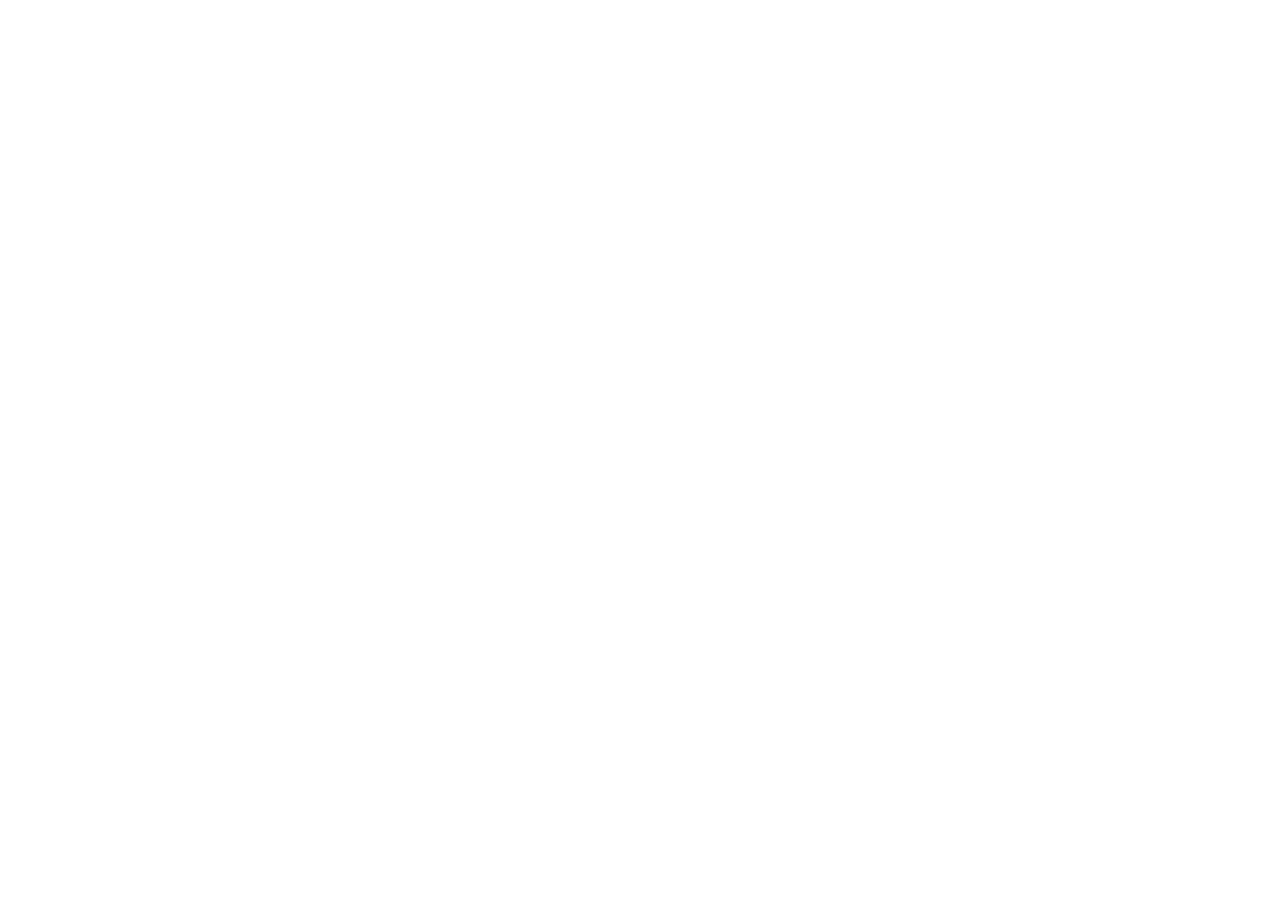
==== explore.html @ dff697f7 "modified page" ====
<!DOCTYPE html>
<html lang="en">

<head>
    <meta charset="UTF-8">
    <meta name="viewport" content="width=device-width, initial-scale=1.0">
    <link rel="stylesheet" href="https://stackpath.bootstrapcdn.com/bootstrap/5.0.0-alpha2/css/bootstrap.min.css"
    integrity="sha384-DhY6onE6f3zzKbjUPRc2hOzGAdEf4/Dz+WJwBvEYL/lkkIsI3ihufq9hk9K4lVoK" crossorigin="anonymous">
  <link rel="icon" href="favicon.ico">
  <link rel="stylesheet" href="css/style.css">
    <title>Sabong</title>
</head>

<body>
    <section class="explore">
        <div class="container">
            <div class="row">

            </div>
        </div>
    </section>
    <!-- scripts -->
    <script src="https://stackpath.bootstrapcdn.com/bootstrap/5.0.0-alpha2/js/bootstrap.bundle.min.js"
        integrity="sha384-BOsAfwzjNJHrJ8cZidOg56tcQWfp6y72vEJ8xQ9w6Quywb24iOsW913URv1IS4GD" crossorigin="anonymous">
    </script>
    <script src="src/javascript.js"></script>
</body>

</html>
---- css/style.css ----
* {
    margin: 0;
    padding: 0;
    font-family: Arial, Helvetica, sans-serif;
}

.welcome {
    background: #ea5455 no-repeat center/cover;
    width: 100vw;
    height: 100%;
    margin: 0;
    overflow-y: auto;
    position: fixed;
}

.slide-rooster {
    padding: 4rem 1rem;
    margin: auto;
}

.rooster-img {
    border: #d33232 solid 0.5em;
    border-radius: 3%;
    width: 100%;
    height: 20%;
    padding: 0;
}

.text-welcome p {
    margin: auto;
    width: 90%;
}

.text-welcome {
    margin: auto;
    line-height: 1.5;
    text-align: center;
    color: #fff;
    font-size: 2rem;
    font-weight: 900;
    padding: 2rem 1rem 0 1rem;
}

.navbar-brand {
    font-weight: 900;
}

.btn-shop {
    border: #212529 solid 1px;
    margin: auto;
    font-weight: 600;
}

.btn-shop:hover {
    font-weight: 900;
    border: #212529 solid 1px;
}

/* explore */
.explore {
    background: #ea5455;
    width: 100vw;
    height: 100%;
}
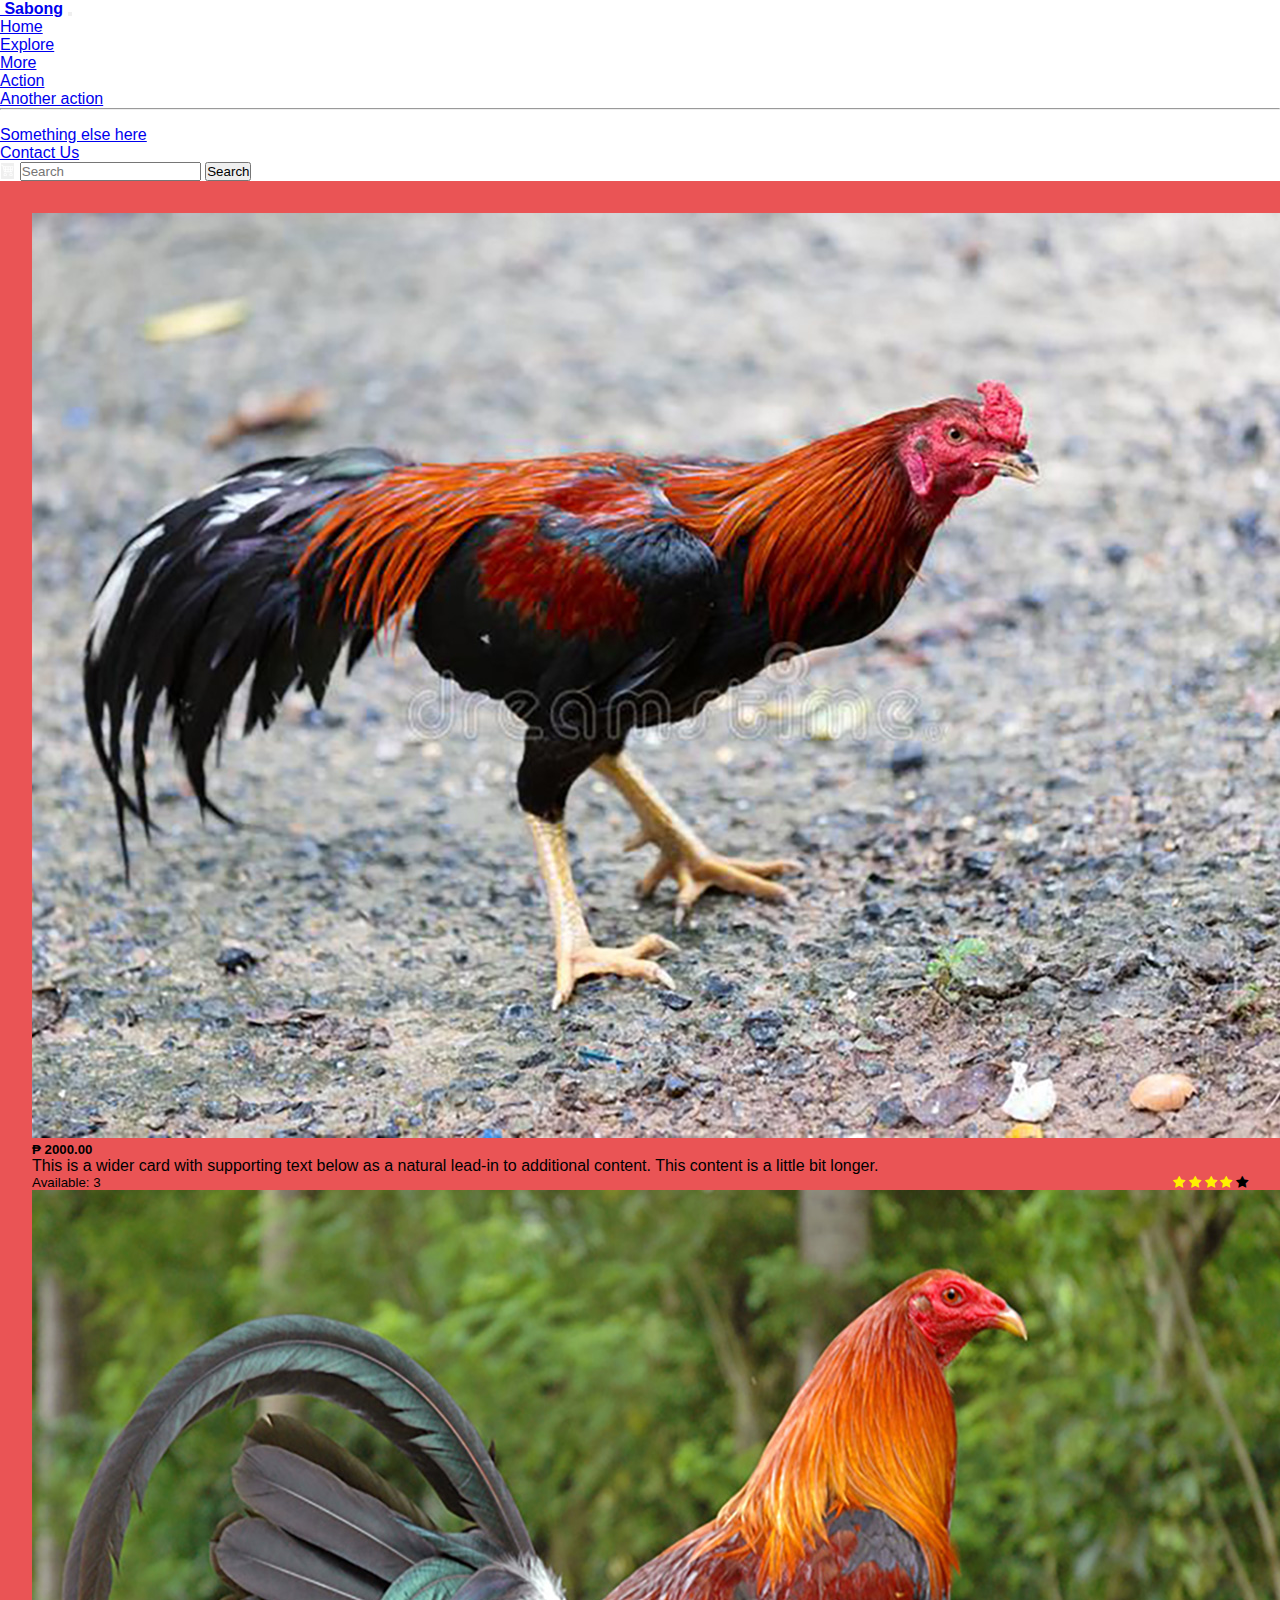
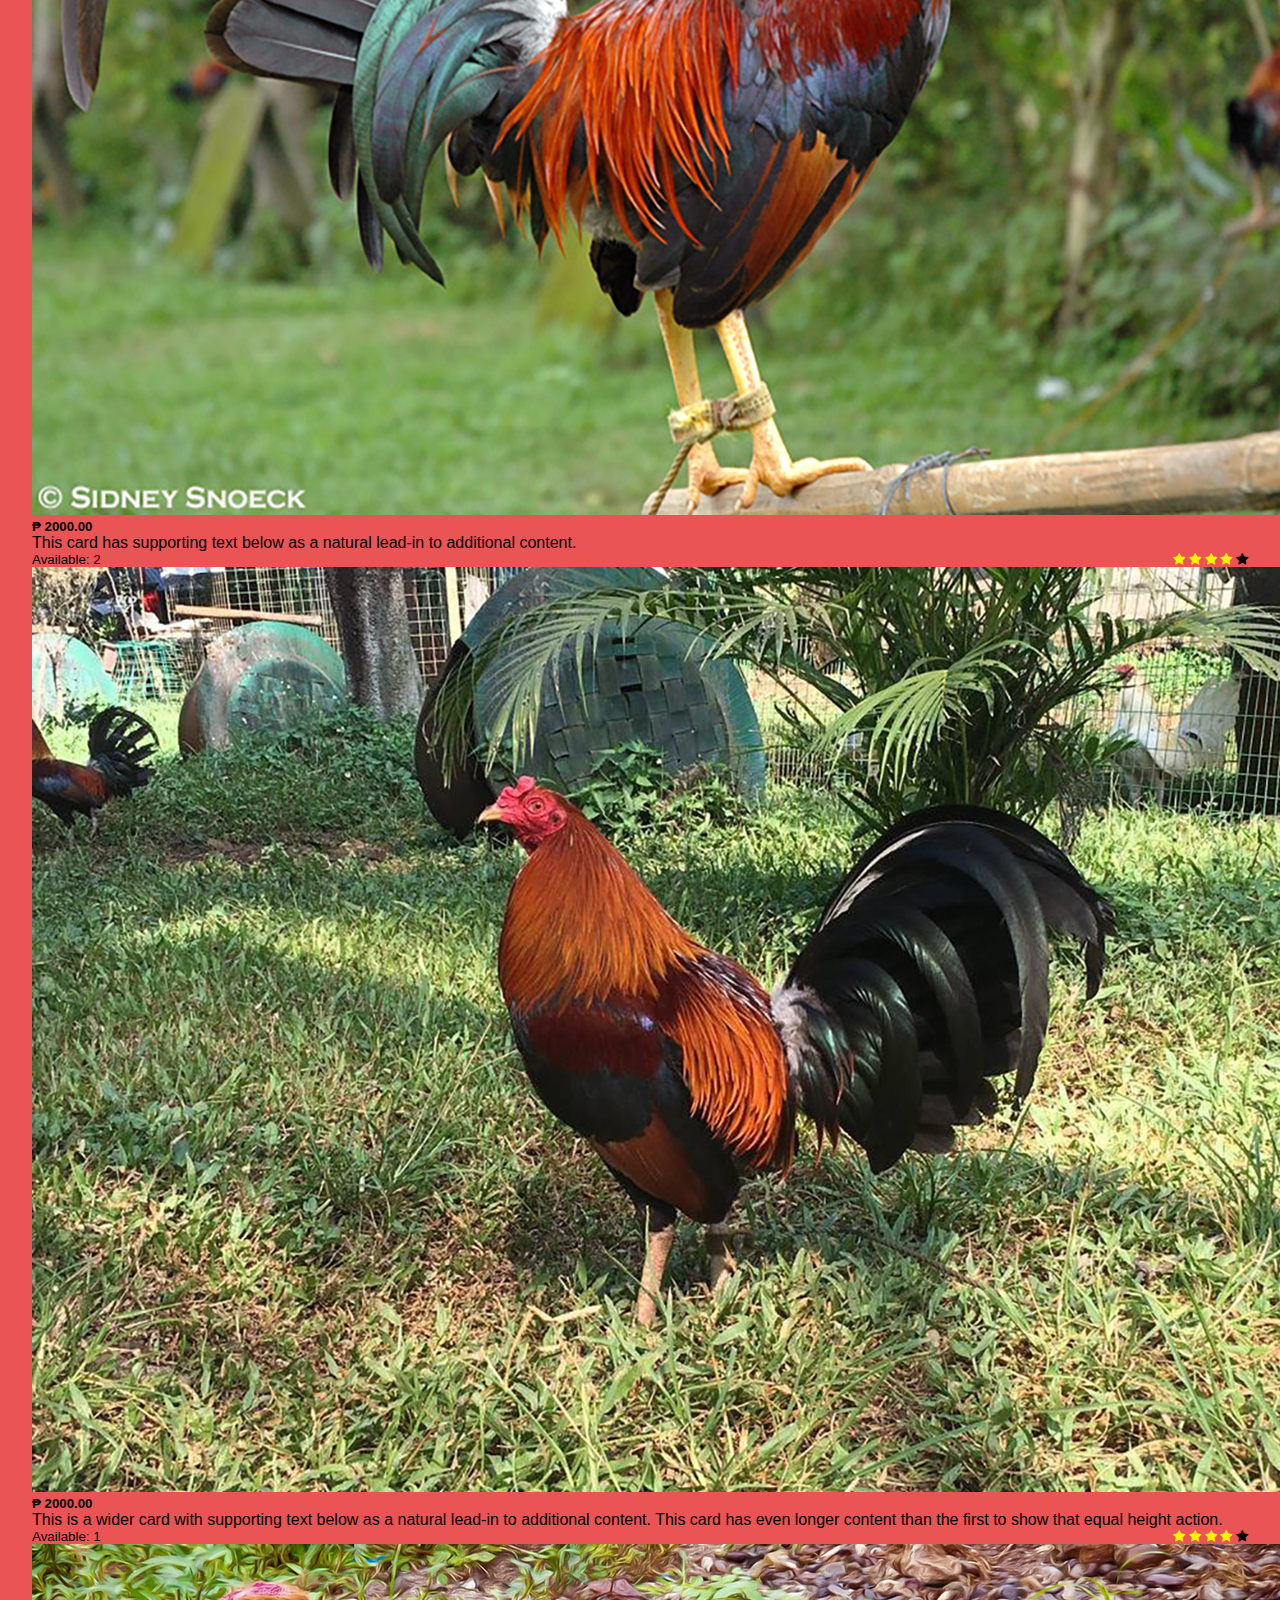
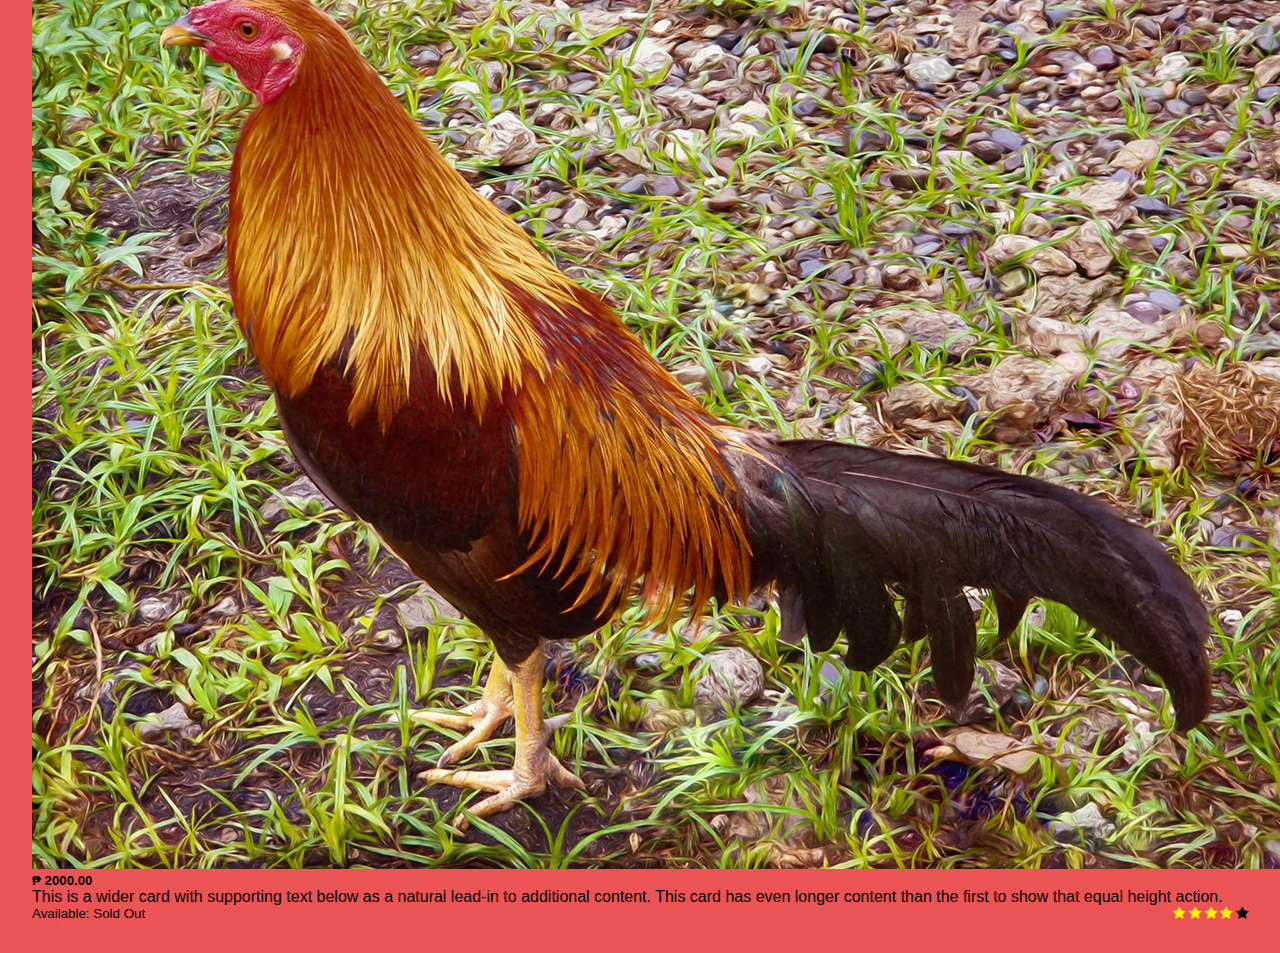
==== commit 2c98b9bb: "edited basket" ====
--- a/explore.html
+++ b/explore.html
@@ -5,25 +5,136 @@
     <meta charset="UTF-8">
     <meta name="viewport" content="width=device-width, initial-scale=1.0">
     <link rel="stylesheet" href="https://stackpath.bootstrapcdn.com/bootstrap/5.0.0-alpha2/css/bootstrap.min.css"
-    integrity="sha384-DhY6onE6f3zzKbjUPRc2hOzGAdEf4/Dz+WJwBvEYL/lkkIsI3ihufq9hk9K4lVoK" crossorigin="anonymous">
-  <link rel="icon" href="favicon.ico">
-  <link rel="stylesheet" href="css/style.css">
+        integrity="sha384-DhY6onE6f3zzKbjUPRc2hOzGAdEf4/Dz+WJwBvEYL/lkkIsI3ihufq9hk9K4lVoK" crossorigin="anonymous">
+    <link rel="stylesheet" href="https://cdnjs.cloudflare.com/ajax/libs/font-awesome/4.7.0/css/font-awesome.min.css">
+    <link rel="icon" href="favicon.ico">
+    <link rel="stylesheet" href="css/style.css">
+    <link rel="stylesheet" href="css/starRating.css">
     <title>Sabong</title>
 </head>
 
 <body>
-    <section class="explore">
-        <div class="container">
-            <div class="row">
-
+    <nav class="navbar navbar-expand-lg navbar-dark bg-dark">
+        <div class="container-fluid">
+            <a class="navbar-brand" href="#"><img src="favicon.ico" style="width: 25px;" alt=""> Sabong</a>
+            <button class="navbar-toggler" type="button" data-toggle="collapse" data-target="#navbarSupportedContent"
+            aria-controls="navbarSupportedContent" aria-expanded="false" aria-label="Toggle navigation">
+            <span class="navbar-toggler-icon"></span>
+        </button>
+        <div class="collapse navbar-collapse" id="navbarSupportedContent">
+            <ul class="navbar-nav mr-auto mb-2 mb-lg-0">
+                <li class="nav-item">
+                        <a class="nav-link " aria-current="page" href="index.html">Home</a>
+                    </li>
+                    <li class="nav-item">
+                        <a class="nav-link active" href="explore.html">Explore</a>
+                    </li>
+                    <li class="nav-item dropdown">
+                        <a class="nav-link dropdown-toggle" href="#" id="navbarDropdown" role="button"
+                        data-toggle="dropdown" aria-expanded="false">
+                            More
+                        </a>
+                        <ul class="dropdown-menu" aria-labelledby="navbarDropdown">
+                            <li><a class="dropdown-item" href="#">Action</a></li>
+                            <li><a class="dropdown-item" href="#">Another action</a></li>
+                            <li>
+                                <hr class="dropdown-divider">
+                            </li>
+                            <li><a class="dropdown-item" href="#">Something else here</a></li>
+                        </ul>
+                    </li>
+                    <li class="nav-item">
+                        <a class="nav-link " href="#" tabindex="-1" aria-disabled="true">Contact Us</a>
+                    </li>
+                </ul>
+                <form class="d-flex">
+                    <button class="btn-basket btn btn-outline-success mr-2" type="button"><svg width="1em" height="1em"
+                            viewBox="0 0 16 16" class="bi bi-cart4" fill="currentColor"
+                            xmlns="http://www.w3.org/2000/svg">
+                            <path fill-rule="evenodd"
+                                d="M0 2.5A.5.5 0 0 1 .5 2H2a.5.5 0 0 1 .485.379L2.89 4H14.5a.5.5 0 0 1 .485.621l-1.5 6A.5.5 0 0 1 13 11H4a.5.5 0 0 1-.485-.379L1.61 3H.5a.5.5 0 0 1-.5-.5zM3.14 5l.5 2H5V5H3.14zM6 5v2h2V5H6zm3 0v2h2V5H9zm3 0v2h1.36l.5-2H12zm1.11 3H12v2h.61l.5-2zM11 8H9v2h2V8zM8 8H6v2h2V8zM5 8H3.89l.5 2H5V8zm0 5a1 1 0 1 0 0 2 1 1 0 0 0 0-2zm-2 1a2 2 0 1 1 4 0 2 2 0 0 1-4 0zm9-1a1 1 0 1 0 0 2 1 1 0 0 0 0-2zm-2 1a2 2 0 1 1 4 0 2 2 0 0 1-4 0z" />
+                        </svg></button>
+                    <input class="form-control mr-2" type="search" placeholder="Search" aria-label="Search">
+                    <button class="btn-search btn btn-outline-light" type="submit">Search</button>
+                </form>
             </div>
         </div>
+    </nav>
+    <section class="explore">
+        <div class="container container-edit">
+            <div class="row row-cols-1 row-cols-md-2 row-cols-lg-3 g-4">
+                <div class="card-group col col-wrap">
+                    <div class="card">
+                        <img src="Images/Image1.jpg" class="card-img-top" alt="...">
+                        <div class="card-body">
+                            <h5 class="card-title">&#8369 2000.00</h5>
+                            <p class="card-text">This is a wider card with supporting text below as a natural lead-in to
+                                additional content. This content is a little bit longer.</p>
+                            </div>
+                            <div class="card-footer">
+                                <small class="text-muted">Available: 3</small>
+                            </div>
+                    </div>
+                </div>
+                <div class="card-group col col-wrap">
+                    <div class="card">
+                        <img src="Images/Image2.jpg" class="card-img-top" alt="...">
+                        <div class="card-body">
+                            <h5 class="card-title">&#8369 2000.00</h5>
+                            <p class="card-text">This card has supporting text below as a natural lead-in to additional
+                                content.</p>
+                        </div>
+                        <div class="card-footer">
+                            <small class="text-muted">Available: 2</small>
+                        </div>
+                    </div>
+                </div>
+                <div class="card-group col col-wrap">
+                    <div class="card">
+                        <img src="Images/Image4.jpg" class="card-img-top" alt="...">
+                        <div class="card-body">
+                            <h5 class="card-title">&#8369 2000.00</h5>
+                            <p class="card-text">This is a wider card with supporting text below as a natural lead-in to
+                                additional content. This card has even longer content than the first to show that equal
+                                height action.</p>
+                        </div>
+                        <div class="card-footer">
+                            <small class="text-muted">Available: 1</small>
+                        </div>
+                    </div>
+                </div>
+                <div class="card-group col col-wrap">
+                    <div class="card">
+                        <img src="Images/Image5.jpg" class="card-img-top" alt="...">
+                        <div class="card-body">
+                            <h5 class="card-title">&#8369 2000.00</h5>
+                            <p class="card-text">This is a wider card with supporting text below as a natural lead-in to
+                                additional content. This card has even longer content than the first to show that equal
+                                height action.</p>
+                        </div>
+                        <div class="card-footer">
+                            <small class="text-muted">Available: Sold Out</small>
+                        </div>
+                    </div>
+                </div>
+            </div>
+        </div>
+        </div>
     </section>
+    <!-- user rating stars -->
+    <div class="container stars">
+        <span class="fa fa-star checked"></span>
+        <span class="fa fa-star checked"></span>
+        <span class="fa fa-star checked"></span>
+        <span class="fa fa-star checked"></span>
+        <span class="fa fa-star"></span>
+    </div>
     <!-- scripts -->
     <script src="https://stackpath.bootstrapcdn.com/bootstrap/5.0.0-alpha2/js/bootstrap.bundle.min.js"
         integrity="sha384-BOsAfwzjNJHrJ8cZidOg56tcQWfp6y72vEJ8xQ9w6Quywb24iOsW913URv1IS4GD" crossorigin="anonymous">
     </script>
     <script src="src/javascript.js"></script>
+    <script src="src/javascriptExplore.js"></script>
 </body>
 
 </html>--- a/css/style.css
+++ b/css/style.css
@@ -8,9 +8,9 @@
     background: #ea5455 no-repeat center/cover;
     width: 100vw;
     height: 100%;
-    margin: 0;
     overflow-y: auto;
     position: fixed;
+    margin: 0;
 }
 
 .slide-rooster {
@@ -36,9 +36,8 @@
     line-height: 1.5;
     text-align: center;
     color: #fff;
-    font-size: 2rem;
+    font-size: 1.5rem;
     font-weight: 900;
-    padding: 2rem 1rem 0 1rem;
 }
 
 .navbar-brand {
@@ -47,8 +46,8 @@
 
 .btn-shop {
     border: #212529 solid 1px;
-    margin: auto;
     font-weight: 600;
+    margin-top: 4rem;
 }
 
 .btn-shop:hover {
@@ -59,6 +58,36 @@
 /* explore */
 .explore {
     background: #ea5455;
-    width: 100vw;
     height: 100%;
+}
+.container-edit {
+    padding: 2rem;
+    margin: auto;
+}
+/* checked stars */
+.checked {
+    color: #fff000;
+}
+.stars {
+    position: relative;
+    text-align: right;
+}
+
+/* btn basket */
+.btn-basket:hover{
+border: #000 solid 1px;
+color: #000;
+}
+.btn-basket{
+    color: #fff;
+    border: #fff solid 1px;
+}
+.btn-search:hover {
+    background: #198754;
+    border: #000 solid 1px;
+}
+.basket {
+    position: absolute;
+    right: 67px;
+    top: 10px;
 }--- a/css/starRating.css
+++ b/css/starRating.css
@@ -0,0 +1,13 @@
+.checked {
+    color: #fff000;
+}
+.stars {
+    grid-area: b;
+    position: relative;
+    text-align: right;
+}
+.footer-text{
+    display: grid;
+    grid: "a b" auto
+        /auto
+}